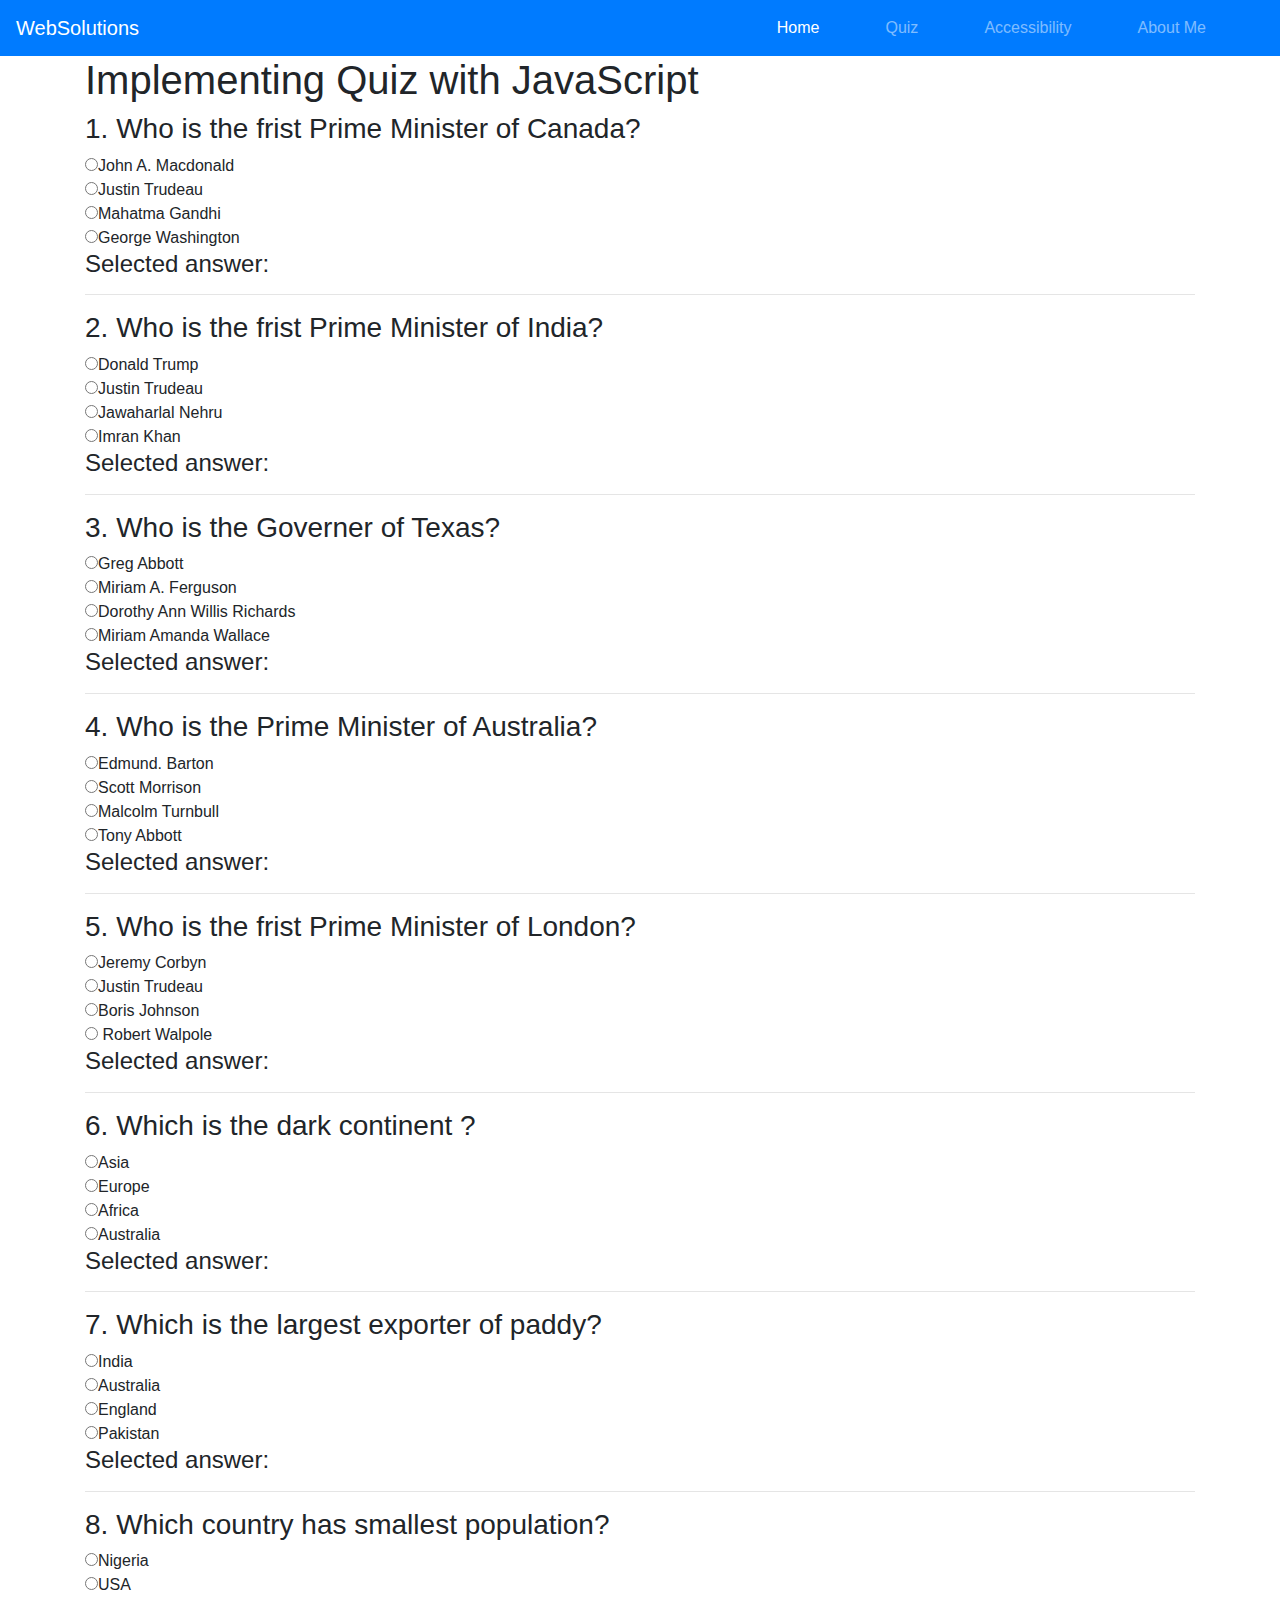
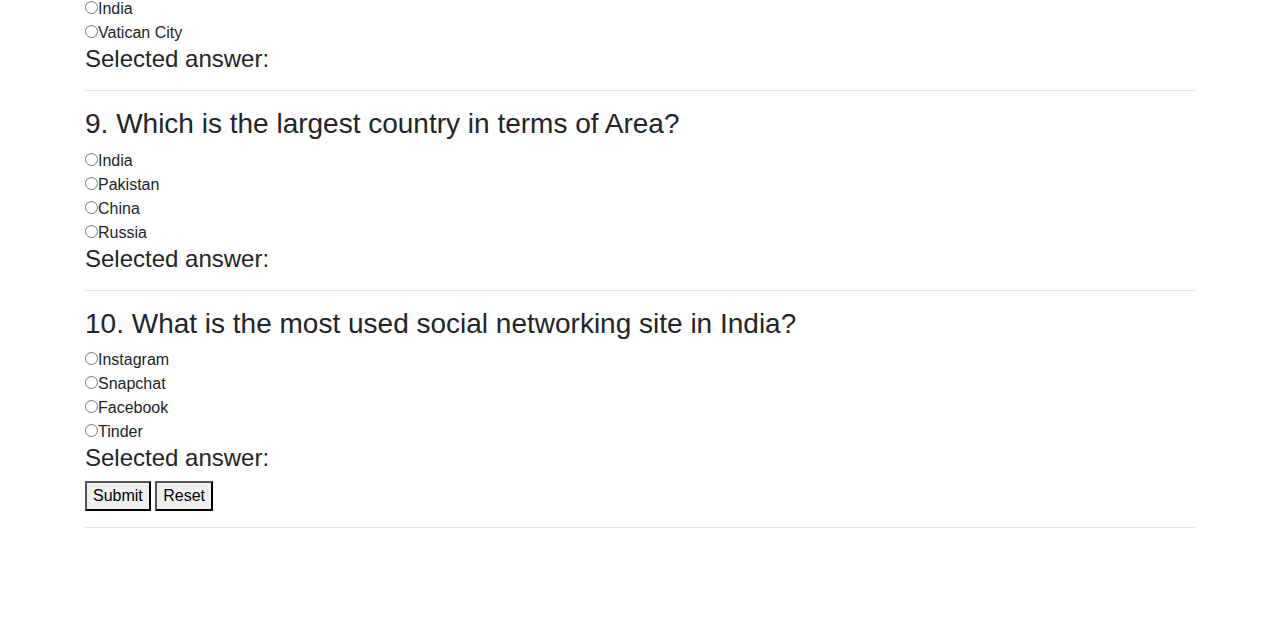
==== quiz.html @ 2e618a4e "Add files via upload" ====
<!doctype html>
<html lang="en">
  <head>
    <!-- Required meta tags -->
    <meta charset="utf-8">
    <meta name="viewport" content="width=device-width, initial-scale=1, shrink-to-fit=no">

    <!-- Bootstrap CSS -->
    <script
  src="https://code.jquery.com/jquery-3.4.1.slim.min.js"
  integrity="sha256-pasqAKBDmFT4eHoN2ndd6lN370kFiGUFyTiUHWhU7k8="
  crossorigin="anonymous"></script>
    <link rel="stylesheet" href="https://stackpath.bootstrapcdn.com/bootstrap/4.4.1/css/bootstrap.min.css" integrity="sha384-Vkoo8x4CGsO3+Hhxv8T/Q5PaXtkKtu6ug5TOeNV6gBiFeWPGFN9MuhOf23Q9Ifjh" crossorigin="anonymous">
      <!-- Optional JavaScript -->
    <!-- jQuery first, then Popper.js, then Bootstrap JS -->
    <script src="https://code.jquery.com/jquery-3.4.1.slim.min.js" integrity="sha384-J6qa4849blE2+poT4WnyKhv5vZF5SrPo0iEjwBvKU7imGFAV0wwj1yYfoRSJoZ+n" crossorigin="anonymous"></script>
    <script src="https://cdn.jsdelivr.net/npm/popper.js@1.16.0/dist/umd/popper.min.js" integrity="sha384-Q6E9RHvbIyZFJoft+2mJbHaEWldlvI9IOYy5n3zV9zzTtmI3UksdQRVvoxMfooAo" crossorigin="anonymous"></script>
    <script src="https://stackpath.bootstrapcdn.com/bootstrap/4.4.1/js/bootstrap.min.js" integrity="sha384-wfSDF2E50Y2D1uUdj0O3uMBJnjuUD4Ih7YwaYd1iqfktj0Uod8GCExl3Og8ifwB6" crossorigin="anonymous"></script>
    <link rel="stylesheet" href="index.css">
    <script src="index.js"></script>

    <title>Quiz</title>
  </head>
  <body>
    <nav class="navbar navbar-expand-lg navbar-dark bg-primary">
        <a class="navbar-brand" href="index.html">WebSolutions</a>
        <button class="navbar-toggler" type="button" data-toggle="collapse" data-target="#navbarNav" aria-controls="navbarNav" aria-expanded="false" aria-label="Toggle navigation">
          <span class="navbar-toggler-icon"></span>
        </button>
        <div class="collapse navbar-collapse" id="navbarNav">
          <ul class="navbar-nav ml-auto">
            <li class="nav-item active">
              <a class="nav-link" href="index.html">Home <span class="sr-only">(current)</span></a>
            </li>
            <li class="nav-item">
              <a class="nav-link" href="quiz.html">Quiz</a>
            </li>
            <li class="nav-item">
              <a class="nav-link" href="accessibility.html">Accessibility</a>
            </li>
            <li class="nav-item">
                <a class="nav-link" href="aboutme.html">About Me</a>
              </li>
          </ul>
        </div>
      </nav>
      
<div class="container">
  <div class="heading">
    <h1>Implementing Quiz with JavaScript</h1>
    <div class="questions" id="quiz-form">
      <div class="firstQuestion">
        <h3>1. Who is the frist Prime Minister of Canada?</h3>
        <input type="radio" name="q1" value="John A. Macdonald" id="que1"/>John A. Macdonald<br />
        <input type="radio" name="q1" value="Justin Trudeau" />Justin Trudeau<br />
        <input type="radio" name="q1" value="Mahatma Gandhi" />Mahatma Gandhi<br />
        <input type="radio" name="q1" value="George Washington" />George
        Washington<br />
        <h4>Selected answer:</h4>
      </div>
      <hr />
      <div class="secondQuestion">
        <h3>2. Who is the frist Prime Minister of India?</h3>
        <input type="radio" name="q2" value="Donald Trump" />Donald Trump<br />
        <input type="radio" name="q2" value="Donald Trump" />Justin Trudeau<br />
        <input type="radio" name="q2" id="que2" value="Jawaharlal Nehru" />Jawaharlal Nehru <br/>
        <input type="radio" name="q2" value="Imran Khan" />Imran Khan<br />
        <h4>Selected answer:</h4>
      </div>
      <hr />
      <div class="thirdQuestion">
        <h3>3. Who is the Governer of Texas?</h3>
        <input type="radio" name="q3" id="que3" value="Greg Abbott" />Greg Abbott<br />
        <input type="radio" name="q3" value="Miriam A. Ferguson" />Miriam A.
        Ferguson<br />
        <input
          type="radio"
          name="q3"
          value="Dorothy Ann Willis Richards"
        />Dorothy Ann Willis Richards<br />
        <input type="radio" name="q3" value="Miriam Amanda Wallace" />Miriam
        Amanda Wallace<br />
        <h4>Selected answer:</h4>
      </div>
      <hr />
      <div class="fourthQuestion">
        <h3>4. Who is the Prime Minister of Australia?</h3>
        <input type="radio" name="q4" value="Edmund. Barton" />Edmund. Barton<br />
        <input type="radio" name="q4" id="que4" value="Scott Morrison" />Scott Morrison<br />
        <input type="radio" name="q4" value="Malcolm Turnbull" />Malcolm
        Turnbull<br />
        <input type="radio" name="q4" value="Tony Abbott" />Tony Abbott<br />
        <h4>Selected answer:</h4>
      </div>
      <hr />
      <div class="fifthQuestion">
        <h3>5. Who is the frist Prime Minister of London?</h3>
        <input type="radio" name="q5" value="Jeremy Corbyn" />Jeremy Corbyn<br />
        <input type="radio" name="q5" value="Justin Trudeau" />Justin Trudeau<br />
        <input type="radio" name="q5" value="Boris Johnson" />Boris Johnson<br />
        <input type="radio" name="q5" id="que5" qvalue="Robert Walpole" /> Robert
        Walpole<br />
        <h4>Selected answer:</h4>
      </div>
      <hr />
      <div class="sixthQuestion">
        <h3>6. Which is the dark continent ?</h3>
        <input type="radio" name="q6" value="Asia" />Asia<br />
        <input type="radio" name="q6" value="Europe" />Europe<br />
        <input type="radio" name="q6" id="que6" value="Africa" />Africa<br />
        <input type="radio" name="q6" value="Australia" />Australia<br />
        <h4>Selected answer:</h4>
      </div>
      <hr />
      <div class="seventhQuestion">
        <h3>7. Which is the largest exporter of paddy?</h3>
        <input type="radio" name="q7" id="que7" value="india" />India<br />
        <input type="radio" name="q7" value="australa" />Australia<br />
        <input type="radio" name="q7" value="england" />England<br />
        <input type="radio" name="q7" value="pakistan" />Pakistan<br />
        <h4>Selected answer:</h4>
      </div>
      <hr />
      <div class="eightq">
        <h3>8. Which country has smallest population?</h3>
        <input type="radio" name="q8" value="Nigeria" />Nigeria<br />
        <input type="radio" name="q8" value="USA" />USA<br />
        <input type="radio" name="q8" value="India" />India<br />
        <input type="radio" name="q8" id="que8" value="Vatican City" />Vatican City<br />
        <h4>Selected answer:</h4>
      </div>
      <hr />
      <div class="ninthQuestion">
        <h3>9. Which is the largest country in terms of Area?</h3>
        <input type="radio" name="q9" id="que9" value="India" />India<br />
        <input type="radio" name="q9" value="pakistan" />Pakistan<br />
        <input type="radio" name="q9" value="China" />China<br />
        <input type="radio" name="q9" value="Russia" />Russia<br />
        <h4>Selected answer:</h4>
      </div>
      <hr />
      <div class="tenthQuestion">
        <h3>10. What is the most used social networking site in India?</h3>
        <input type="radio" name="q10" value="Instagram" />Instagram<br />
        <input type="radio" name="q10" value="Snapchat" />Snapchat<br />
        <input type="radio" name="q10" id="que10" value="Facebook" />Facebook<br />
        <input type="radio" name="q10" value="Tinder" />Tinder<br />
        <h4>Selected answer:</h4>
       
      </div>
      <button type="button" onclick="myFunction()">Submit</button>
      <button type="reset">Reset</button>
      <p id="result"></p>
      <p id="answers"></p>
      <hr />
    </div>
  </div>
</div>

  
  </body>
</html>
---- index.css ----
img{
  padding: 20px;
  margin-left: auto;
  margin-right: auto;
  border-radius: 50%;
  display: block;
}

body{
  font-family: Arial, Helvetica, sans-serif;
  margin-bottom: 100px;
  background-color:#ffffff;
}

.myName {
  width:100px;
  margin: auto;
  border: 3px solid none
  ;
  font-weight: bold;
}

.nav-link{
  margin-right: 50px;
}

.wrapper > div{
 width:800px;
 margin: auto;
 padding-top: 50px;
 font-weight: bold;
}
.accessibility{
  width:800px;
 margin: auto;
 padding-top: 50px;
}

#grids{
  display: grid;
  grid-template-columns: 70% 30%;
}
#grids > div{
  background:#eee;
  padding:1em;
  padding-bottom: none;
}
#grids > div:nth-child(odd){
  background:#ddd;
}
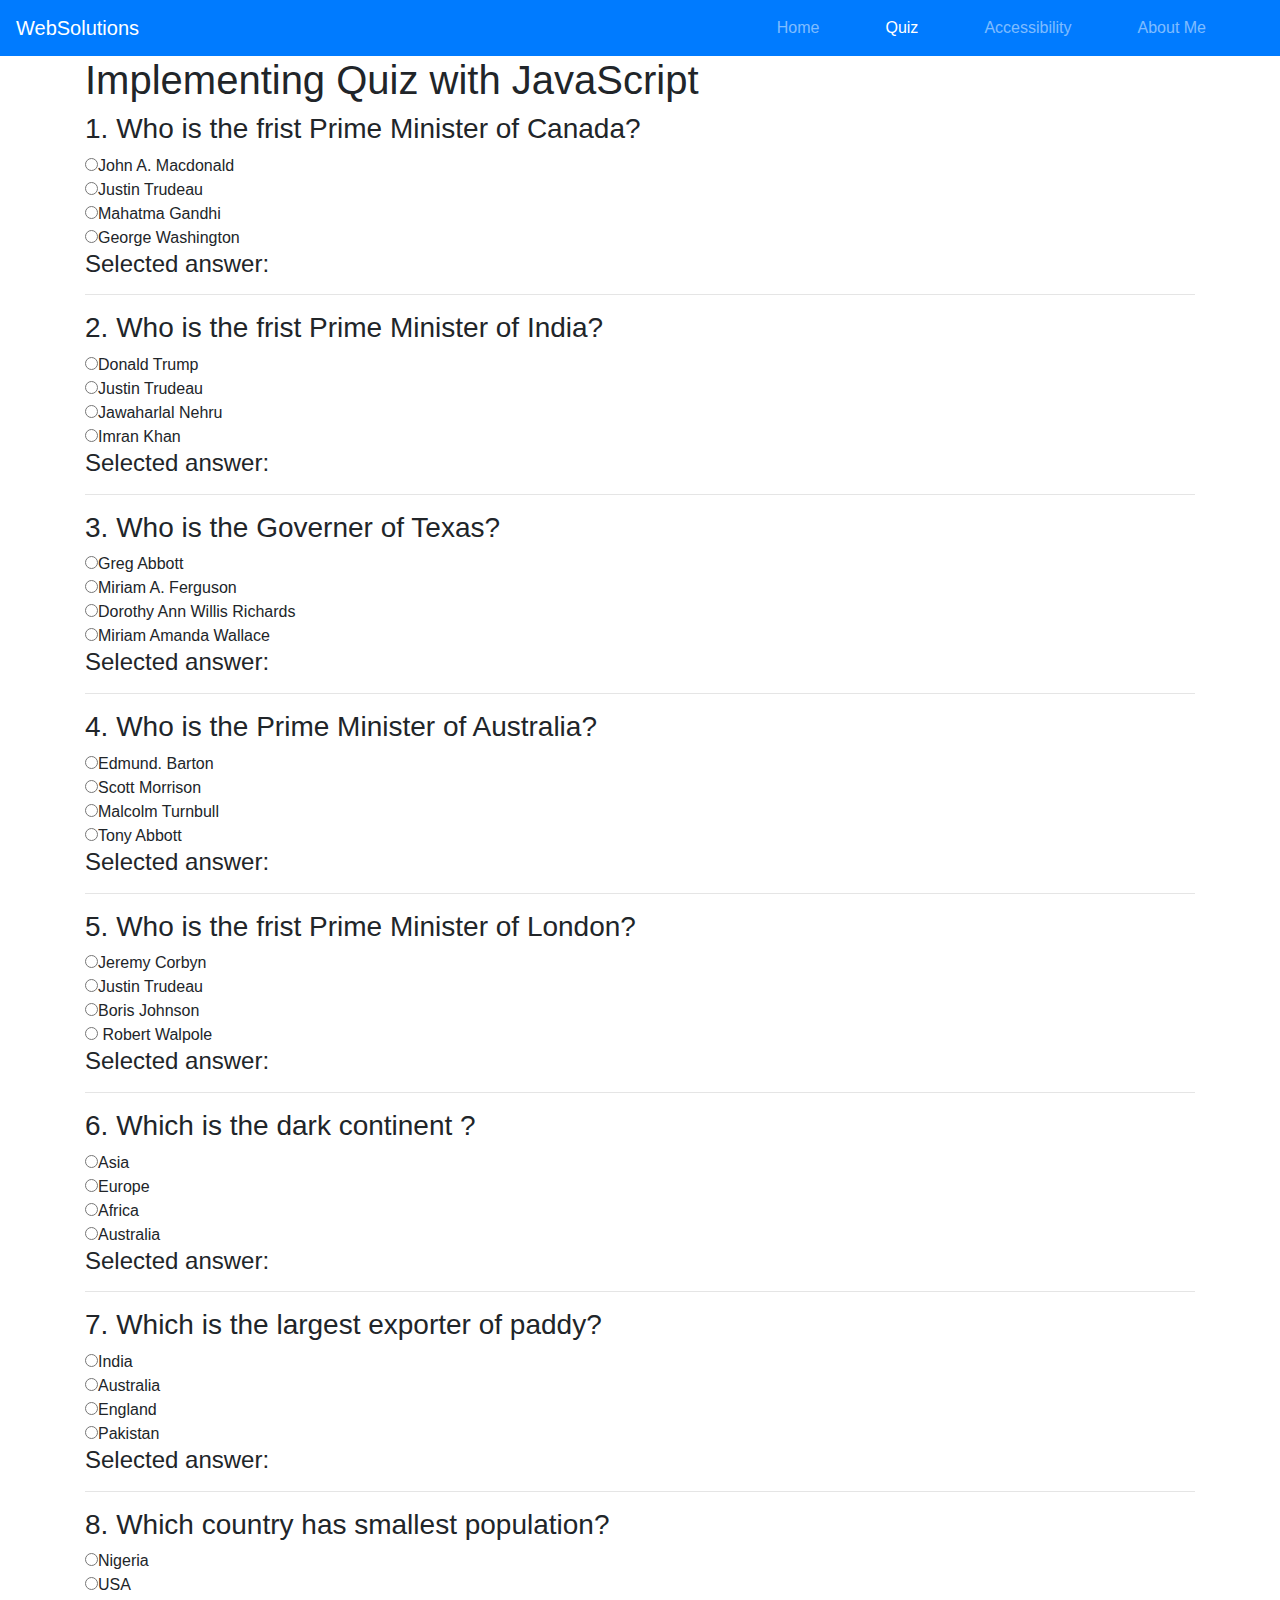
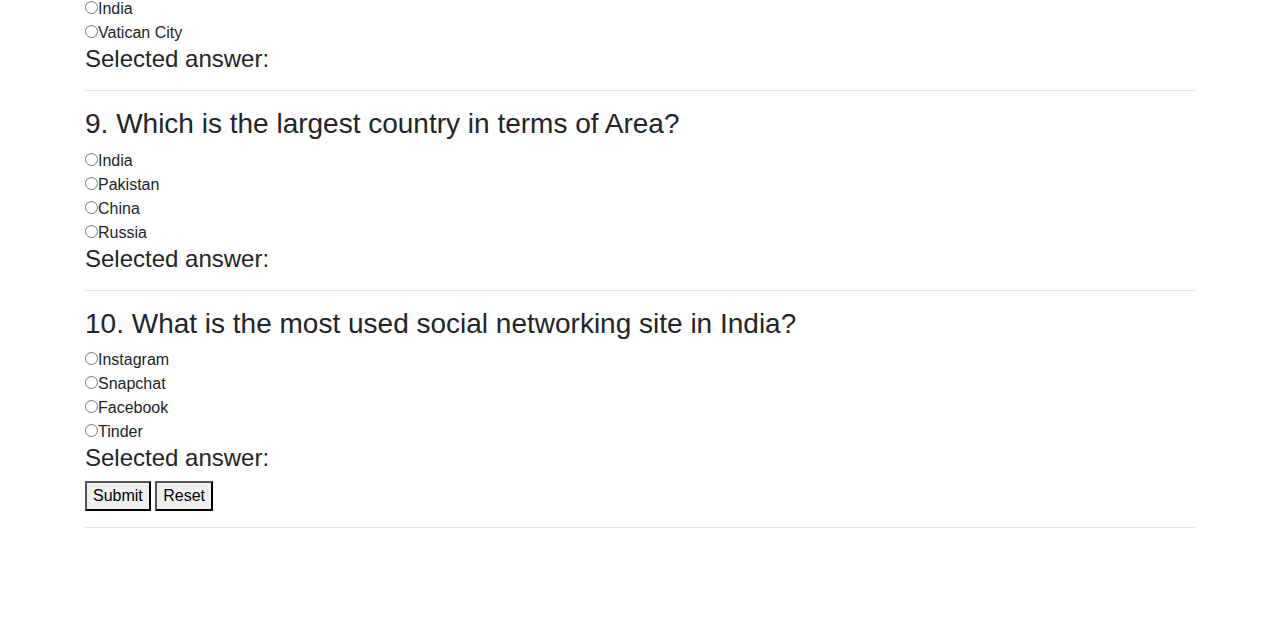
==== commit f847b004: "Add files via upload" ====
--- a/quiz.html
+++ b/quiz.html
@@ -29,10 +29,10 @@
         </button>
         <div class="collapse navbar-collapse" id="navbarNav">
           <ul class="navbar-nav ml-auto">
-            <li class="nav-item active">
+            <li class="nav-item ">
               <a class="nav-link" href="index.html">Home <span class="sr-only">(current)</span></a>
             </li>
-            <li class="nav-item">
+            <li class="nav-item active">
               <a class="nav-link" href="quiz.html">Quiz</a>
             </li>
             <li class="nav-item">
@@ -145,13 +145,13 @@
         <input type="radio" name="q10" value="Snapchat" />Snapchat<br />
         <input type="radio" name="q10" id="que10" value="Facebook" />Facebook<br />
         <input type="radio" name="q10" value="Tinder" />Tinder<br />
-        <h4>Selected answer:</h4>
-       
+        <h4>Selected answer:</h4>       
       </div>
       <button type="button" onclick="myFunction()">Submit</button>
       <button type="reset">Reset</button>
       <p id="result"></p>
       <p id="answers"></p>
+      
       <hr />
     </div>
   </div>
--- a/index.css
+++ b/index.css
@@ -36,6 +36,9 @@
  padding-top: 50px;
 }
 
+
+/* Three grids for home page */
+
 #grids{
   display: grid;
   grid-template-columns: 70% 30%;
@@ -48,3 +51,37 @@
 #grids > div:nth-child(odd){
   background:#ddd;
 }
+
+/*Result after completion of Quiz*/
+#result{
+    display: none; /* Hidden by default */
+    position: fixed; /* Stay in place */
+    z-index: 1; /* Sit on top */
+    padding-top: 100px; /* Location of the box */
+    left: 0;
+    top: 0;
+    width: 100%; /* Full width */
+    height: 100%; /* Full height */
+    overflow: auto; /* Enable scroll if needed */
+    background-color: rgb(0,0,0); /* Fallback color */
+    background-color: rgba(0,0,0,0.4); /* Black w/ opacity */
+}
+
+  
+/* Modal Content */
+.modal-content {
+  background-color: #fefefe;
+  margin: auto;
+  padding: 20px;
+  border: 1px solid #888;
+  width: 80%;
+}
+
+/* The Close Button */
+.close {
+  color: #aaaaaa;
+  float: right;
+  font-size: 28px;
+  font-weight: bold;
+}
+
